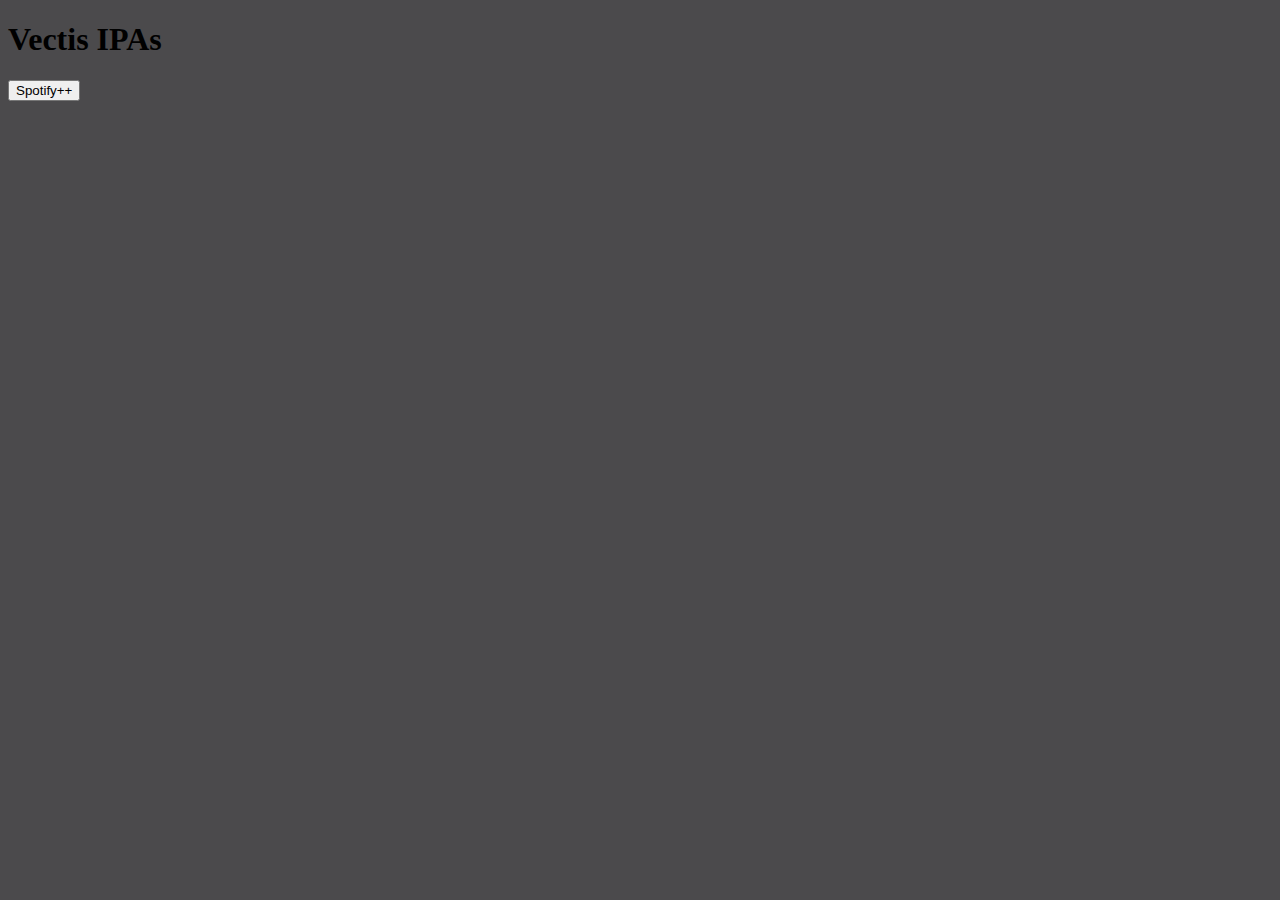
==== ipa/ipa.html @ a558774d "Add files via upload" ====
<!DOCTYPE html>
<html>
  <head>
    <title>Vectis IPAs</title>
  </head>
  <body>
    <h1 id="welcome">Vectis IPAs</h1>
    <body style="background-color:#4b4a4c;">
      
    <button a href="https://vectis-45.github.io/master/LICENSE" type="button">Spotify++</button></button>
    
    </body>
</html>
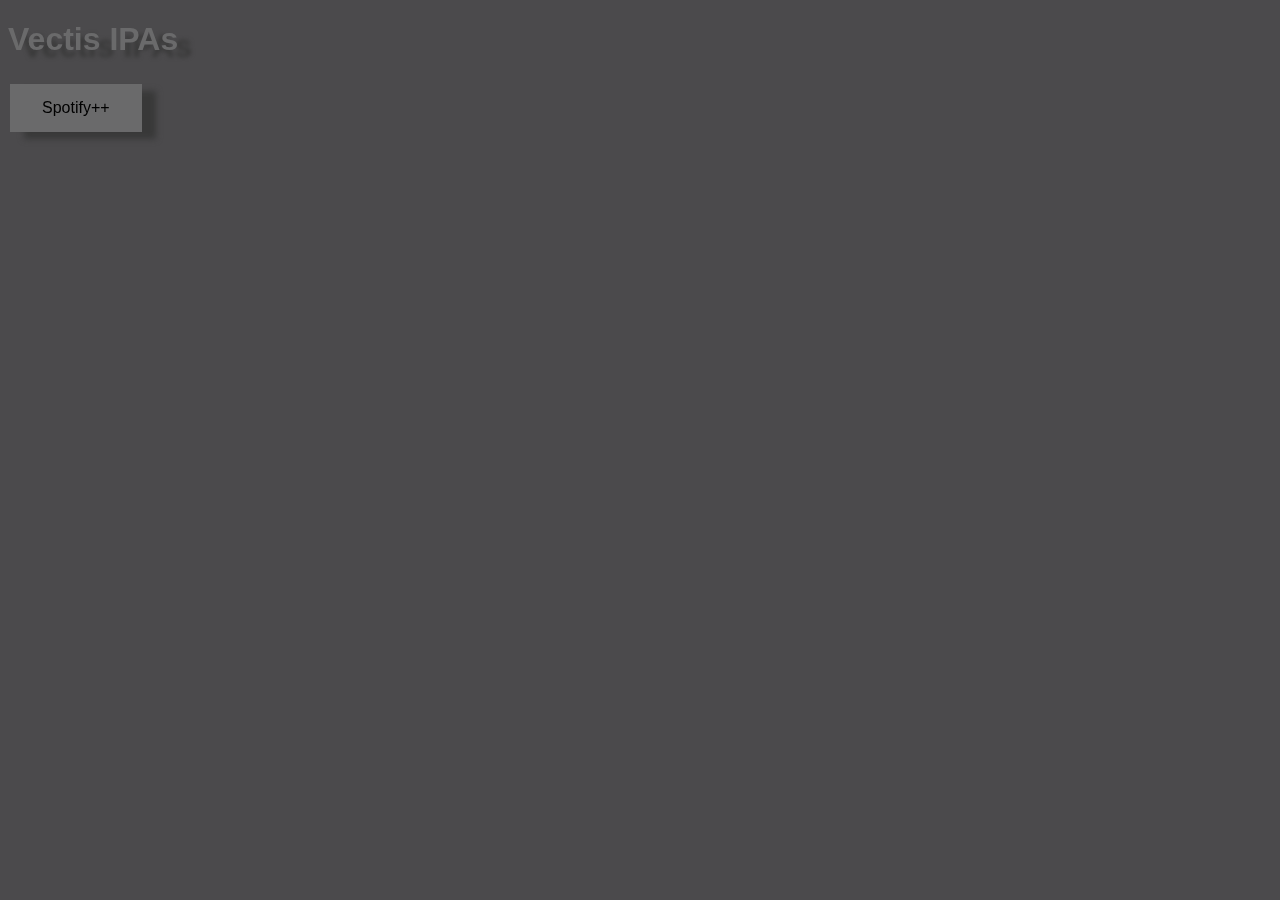
==== commit 53c7c6bf: "Update ipa.html" ====
--- a/ipa/ipa.html
+++ b/ipa/ipa.html
@@ -2,6 +2,7 @@
 <html>
   <head>
     <title>Vectis IPAs</title>
+	<link rel="stylesheet" type="text/css" href="stylesheet.css" media="screen"/>
   </head>
   <body>
     <h1 id="welcome">Vectis IPAs</h1>
@@ -10,4 +11,4 @@
     <button a href="https://vectis-45.github.io/master/LICENSE" type="button">Spotify++</button></button>
     
     </body>
-</html>+</html>
--- a/ipa/stylesheet.css
+++ b/ipa/stylesheet.css
@@ -0,0 +1,20 @@
+/* CSS styles */
+h1 {
+  font-family: Rationale, sans-serif;
+  color: #6a6a6b;
+  filter: drop-shadow(14px 7px 2px #383838);
+}
+button {
+  border: none;
+  color: 4b4a4c;
+  filter: drop-shadow(14px 7px 3px #383838);
+  padding: 15px 32px;
+  text-align: center;
+  text-decoration: none;
+  display: inline-block;
+  font-size: 16px;
+  margin: 4px 2px;
+  cursor: pointer;
+}
+
+button {background-color: #6a6a6b;}     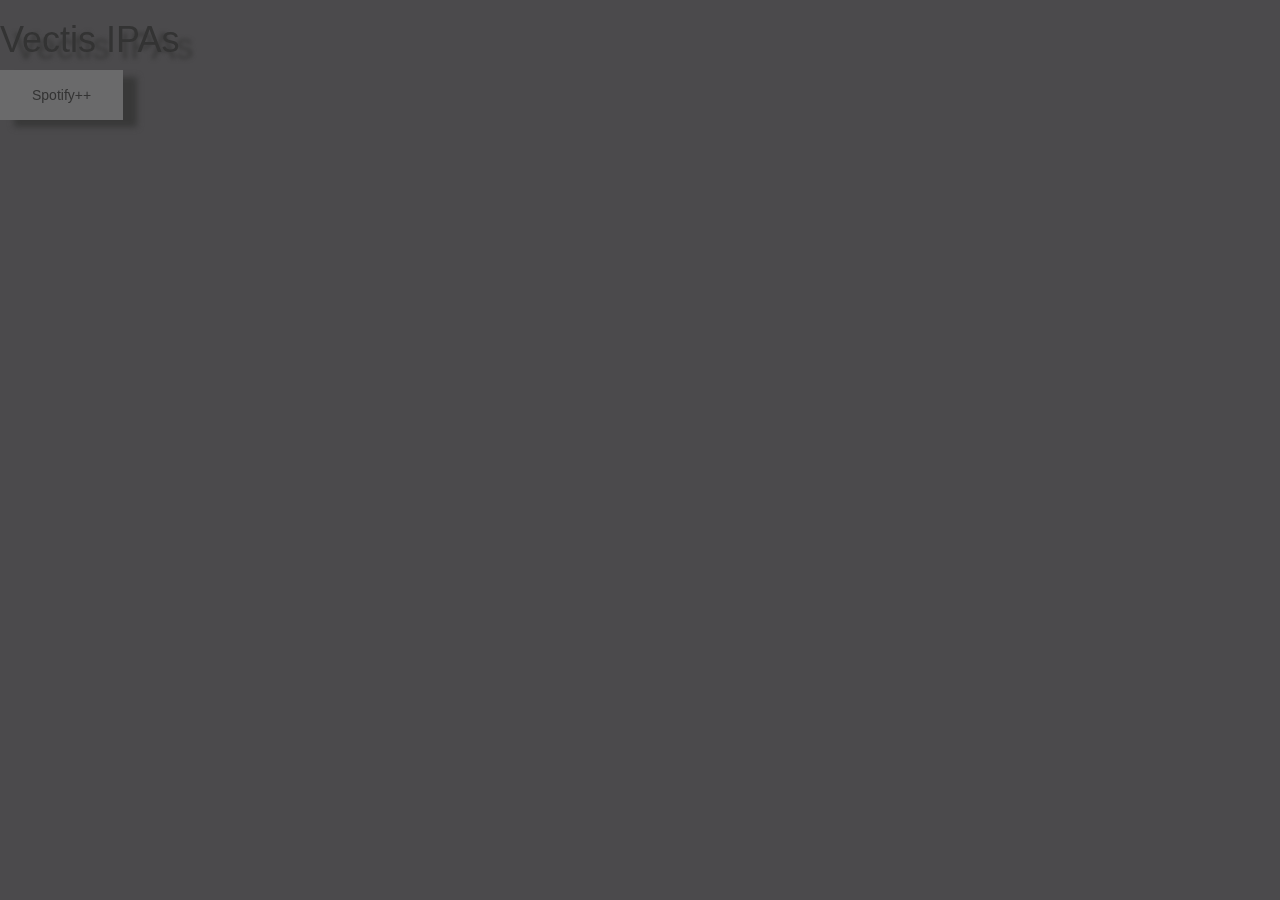
==== commit 437b71b1: "Update ipa.html" ====
--- a/ipa/ipa.html
+++ b/ipa/ipa.html
@@ -3,6 +3,10 @@
   <head>
     <title>Vectis IPAs</title>
 	<link rel="stylesheet" type="text/css" href="stylesheet.css" media="screen"/>
+	  <meta name="viewport" content="width=device-width, initial-scale=1">
+  	  <meta name="google-site-verification" content="4cWGTFUWPpgm_wpHNH4Dp9kgs61sc4gCfNm9OKoqVD4" />
+ 	  <link rel="stylesheet" href="https://maxcdn.bootstrapcdn.com/bootstrap/3.3.5/css/bootstrap.min.css">
+ 	  <script src="https://ajax.googleapis.com/ajax/libs/jquery/2.1.3/jquery.min.js"></script>
   </head>
   <body>
     <h1 id="welcome">Vectis IPAs</h1>
